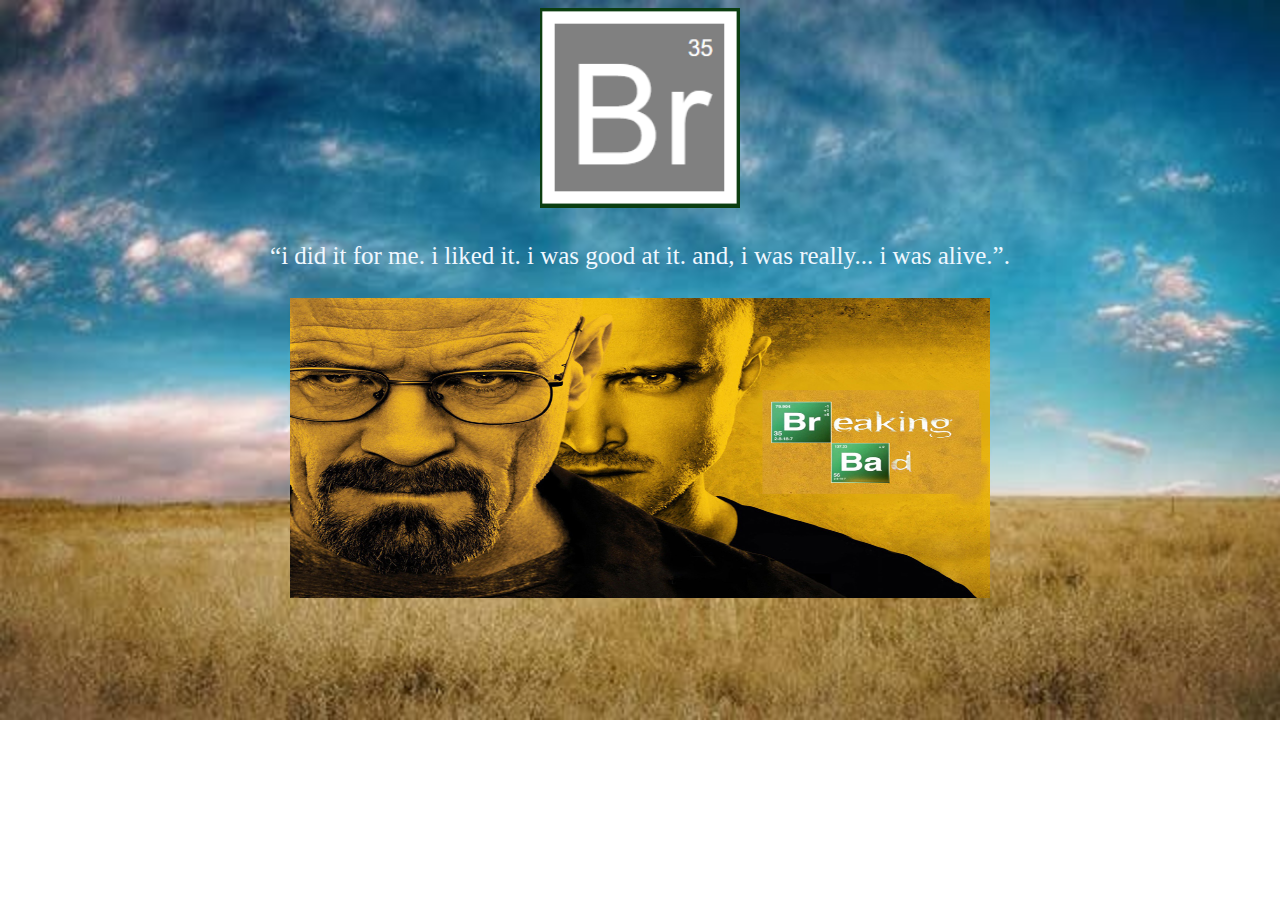
==== index.html @ 63d85095 "Initial commit" ====
<!DOCTYPE html>
<html lang="en">
<head>
    <meta charset="UTF-8">
    <meta name="viewport" content="width=device-width, initial-scale=1.0">
    <link rel="shortcut icon" href="CSS/IMG/icon.png" type="image/x-icon">
    <link rel="stylesheet" href="CSS/index.css">
    <title>Tarea segundo trimestre</title>
</head>
<body>
    <img src="CSS/IMG/logo.PNG" alt="" id="LOGO">
    <br>
    <br>
    “i did it for me. i liked it. i was good at it. and, i was really... i was alive.”.
    <br>
    <br>
    <img src="CSS/IMG/poster.jpg" usemap="#POSTER" id="posterresolution">
    <map name="POSTER">
        <area shape="rect" coords="482,104,690,142" href="formulario.html" target="_blank">
        <area shape="rect" coords="541,145,624,184" href="Tabla.html" target="_blank">



    </map>

    
</body>
</html>
---- CSS/index.css ----
body{
text-align: center;
background-image: url(IMG/fondo.jpg);
background-repeat: no-repeat;
background-size: cover;
font-family: breakingbad;
font-size: 25px;
color: aliceblue;

}

@font-face{

    font-family: "breakingbad";
    src: url(fuente/Breaking_bad.ttf);
}


#LOGO{

    width: 200px;   
    height: 200px;
}

#posterresolution{

width: 700px;
height: 300px;

}
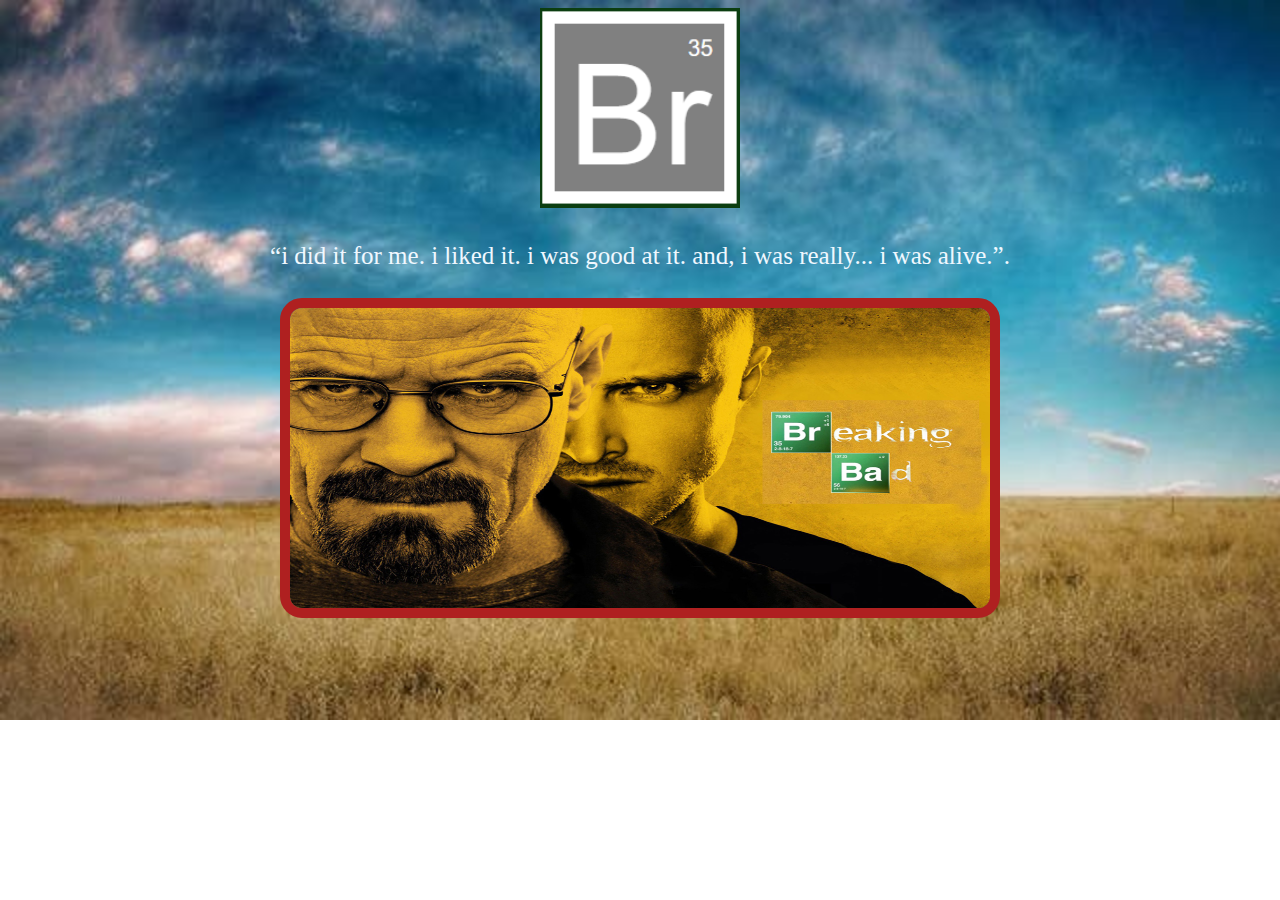
==== commit d7679d49: "another commit" ====
--- a/index.html
+++ b/index.html
@@ -5,7 +5,7 @@
     <meta name="viewport" content="width=device-width, initial-scale=1.0">
     <link rel="shortcut icon" href="CSS/IMG/icon.png" type="image/x-icon">
     <link rel="stylesheet" href="CSS/index.css">
-    <title>Tarea segundo trimestre</title>
+    <title>QueVeo - Breaking Bad</title>
 </head>
 <body>
     <img src="CSS/IMG/logo.PNG" alt="" id="LOGO">
--- a/CSS/index.css
+++ b/CSS/index.css
@@ -26,5 +26,7 @@
 
 width: 700px;
 height: 300px;
+border: 10px solid rgb(175, 32, 32);
+border-radius: 22px;
 
 }